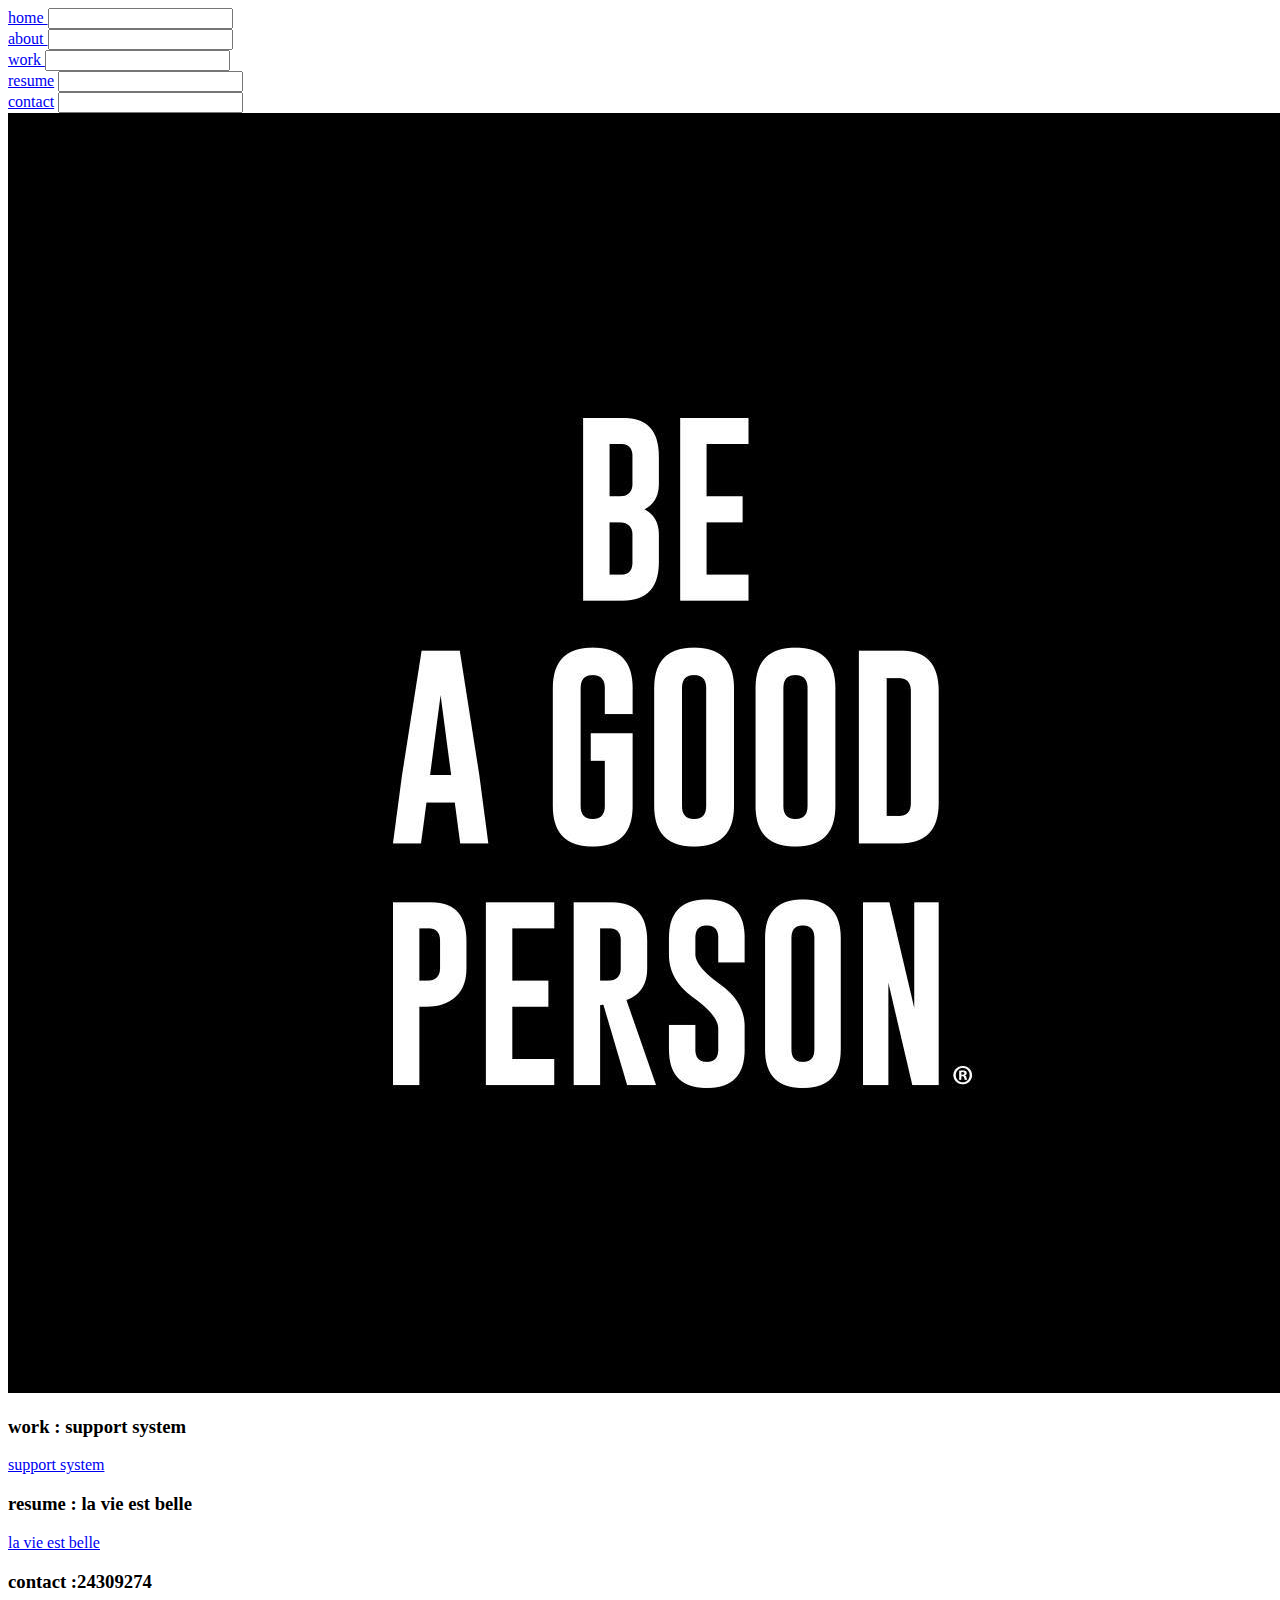
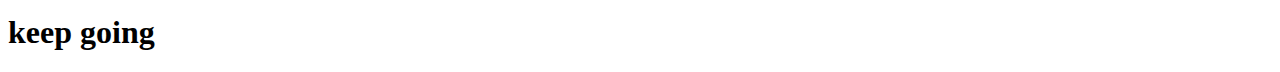
==== Index.html @ 59cdba30 "first commit" ====
<!DOCTYPE html>
<html lang="en">
<head>
   <form action="home" method="madina jadida 3" class="home">
      <div class="home">
         <a href="https://mapcarta.com/fr/34563712" > home </a>
         <input type="text" home="madina jadida 3 " id="home">
</form>
<form action="about" method="get" class="about">
   <div class="about"><a href="#about" > about </a>
      <input type="text" about="be a good person" id="about">
   </div>

</form>
<form action="work" method="get" class="work">
   <div class="work"><a href="#work" > work </a>
      <input type="text" work="strong-support-system-" id="work">
   </div>
      
</form>
<form action="resume" method="get" class="resume">
   <div class="resume"><a href="#resume" > resume</a>
      <input type="text" resume="la vie est belle" id="resume">
   </div>
      
</form>
<form action="Contact" method="get" class="contact">
   <div class="contact"><a href="#contact" > contact</a>
      <input type="text" contact="24309274" id="contact">
   </div>
   
      
</form>
      
</head>
<section name="about" id="about"> 
   <img src = "29872068_2119746731578743_4260913109944943736_o.jpg">
</section>
<section name="work" id="work"> 
   <h3> work : support system </h3>
   <a href="https://tribune.com.pk/story/2243998/strong-support-system-vital">support system</a> 
</section>
<section name="resume"> 
   <h3> resume : la vie est belle </h3>
   <a href="https://www.youtube.com/watch?v=VF5qej3MPv8">la vie est belle</a> 
</section>
<section name="contact" id ="contact" > 
  <h3>contact :24309274 </h3> 
</section>
<footer>
   <h1 style="font-weight:bold ;">keep going</h1>  
</footer>
</body>  
</html>
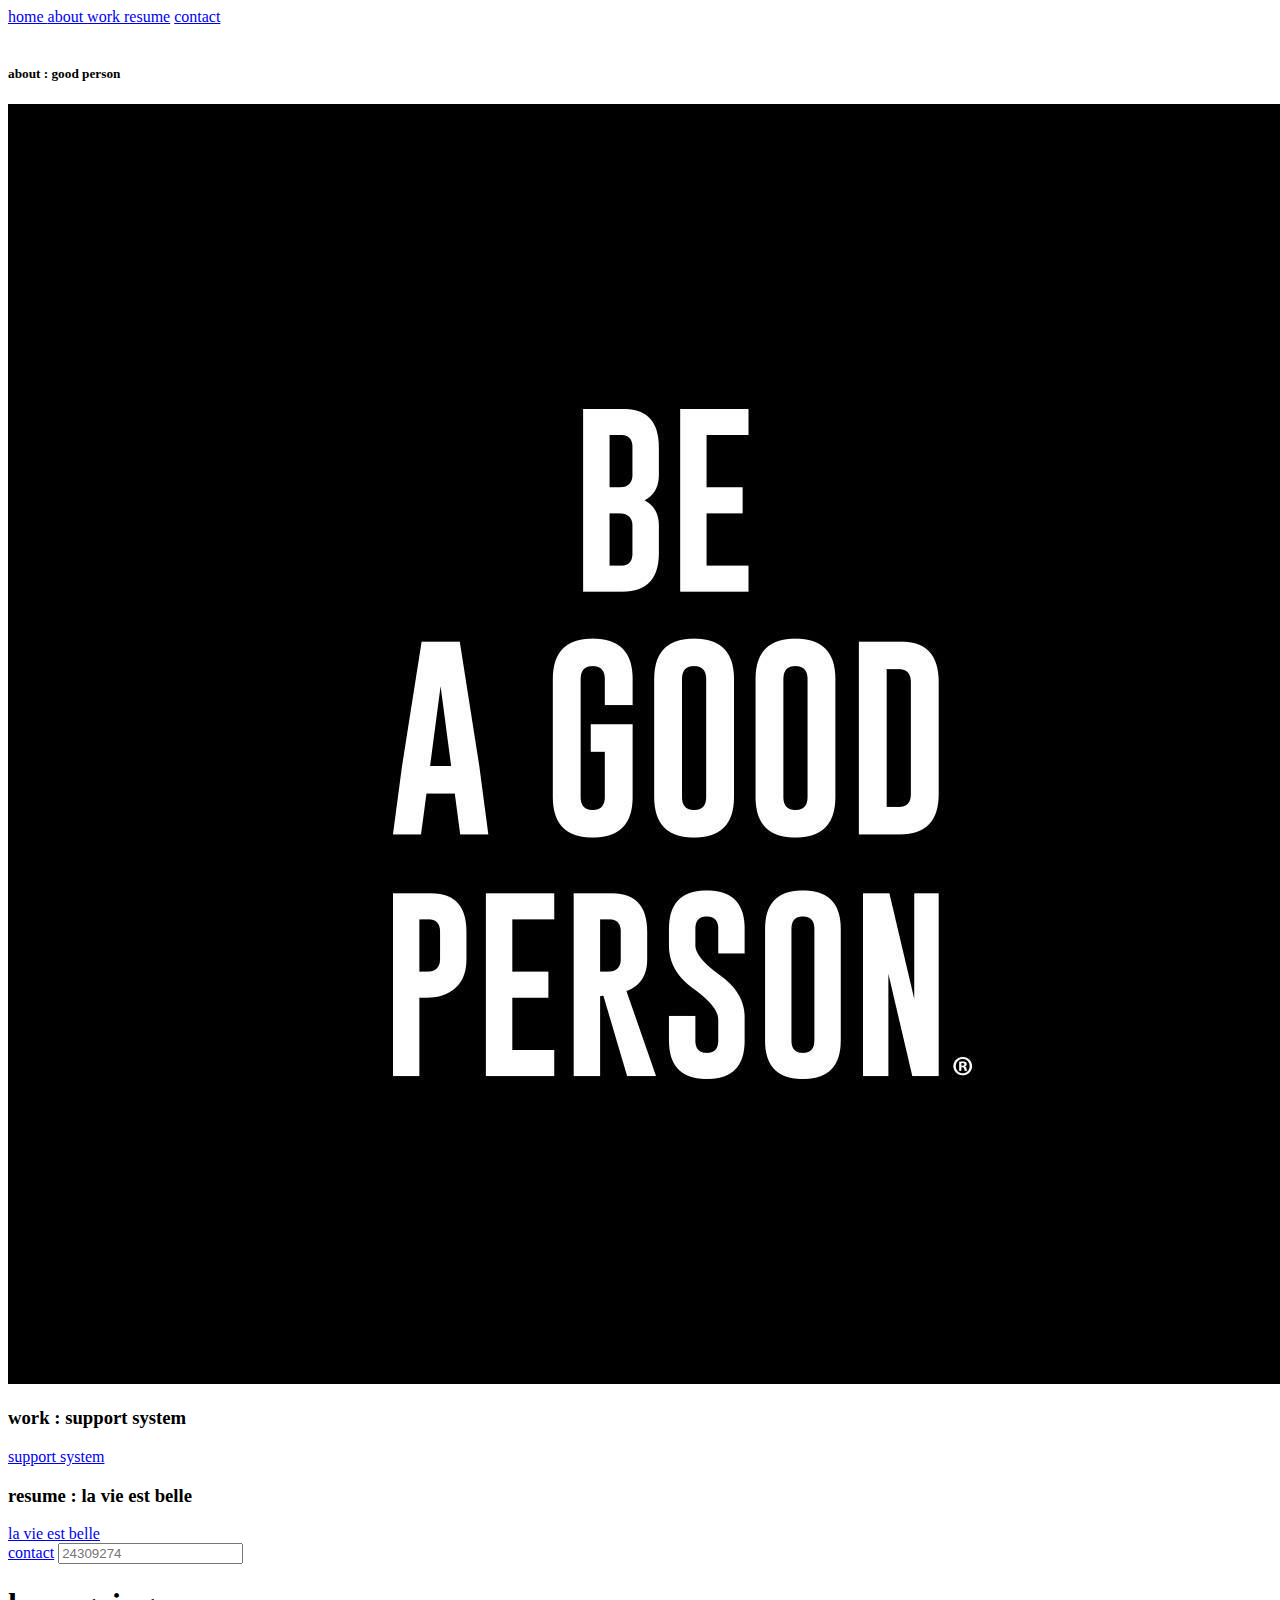
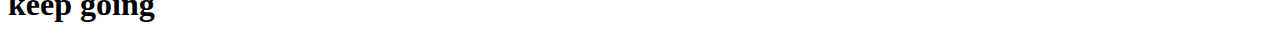
==== commit f09fc005: "adding html" ====
--- a/Index.html
+++ b/Index.html
@@ -1,57 +1,45 @@
 <!DOCTYPE html>
 <html lang="en">
 <head>
-   <form action="home" method="madina jadida 3" class="home">
-      <div class="home">
-         <a href="https://mapcarta.com/fr/34563712" > home </a>
-         <input type="text" home="madina jadida 3 " id="home">
-</form>
-<form action="about" method="get" class="about">
-   <div class="about"><a href="#about" > about </a>
-      <input type="text" about="be a good person" id="about">
-   </div>
+</head>
+<body>
+      <nav>
+        
+          <a href="https://mapcarta.com/fr/34563712" > home </a>
+          <a href="#about" > about </a>
+          <a href="#work" > work </a>
+          <a href="#resume" > resume</a>
+          <a href="#contact" > contact</a>
+          </nav>   
 
-</form>
-<form action="work" method="get" class="work">
-   <div class="work"><a href="#work" > work </a>
-      <input type="text" work="strong-support-system-" id="work">
-   </div>
+         
+            <br>
+          <h5> about : good person </h5>
+      <section name="about" id="about"> 
+         <img src = "29872068_2119746731578743_4260913109944943736_o.jpg">
+      </section>
+      <section name="work" id="work"> 
+         <h3> work : support system </h3>
+         <a href="https://tribune.com.pk/story/2243998/strong-support-system-vital">support system</a> 
+      </section>
+      <section name="resume"> 
+         <h3> resume : la vie est belle </h3>
+         <a href="https://www.youtube.com/watch?v=VF5qej3MPv8">la vie est belle</a> 
+      </section>
+      <section name="contact" id ="contact" > 
+         <form action="Contact" method="get" class="contact">
+            <div class="contact"><a href="#contact" > contact</a>
+               <input type="tel" id="contact" placeholder="24309274">
+            </div>
+            
+               
+         </form>
+      </section>
+      <footer>
+         <h1 style="font-weight:bold ;">keep going</h1>  
+      </footer>
       
-</form>
-<form action="resume" method="get" class="resume">
-   <div class="resume"><a href="#resume" > resume</a>
-      <input type="text" resume="la vie est belle" id="resume">
-   </div>
-      
-</form>
-<form action="Contact" method="get" class="contact">
-   <div class="contact"><a href="#contact" > contact</a>
-      <input type="text" contact="24309274" id="contact">
-   </div>
-   
-      
-</form>
-      
-</head>
-<section name="about" id="about"> 
-   <img src = "29872068_2119746731578743_4260913109944943736_o.jpg">
-</section>
-<section name="work" id="work"> 
-   <h3> work : support system </h3>
-   <a href="https://tribune.com.pk/story/2243998/strong-support-system-vital">support system</a> 
-</section>
-<section name="resume"> 
-   <h3> resume : la vie est belle </h3>
-   <a href="https://www.youtube.com/watch?v=VF5qej3MPv8">la vie est belle</a> 
-</section>
-<section name="contact" id ="contact" > 
-  <h3>contact :24309274 </h3> 
-</section>
-<footer>
-   <h1 style="font-weight:bold ;">keep going</h1>  
-</footer>
-</body>  
-</html>
+      </body>  
+      </html>
 
 
-
